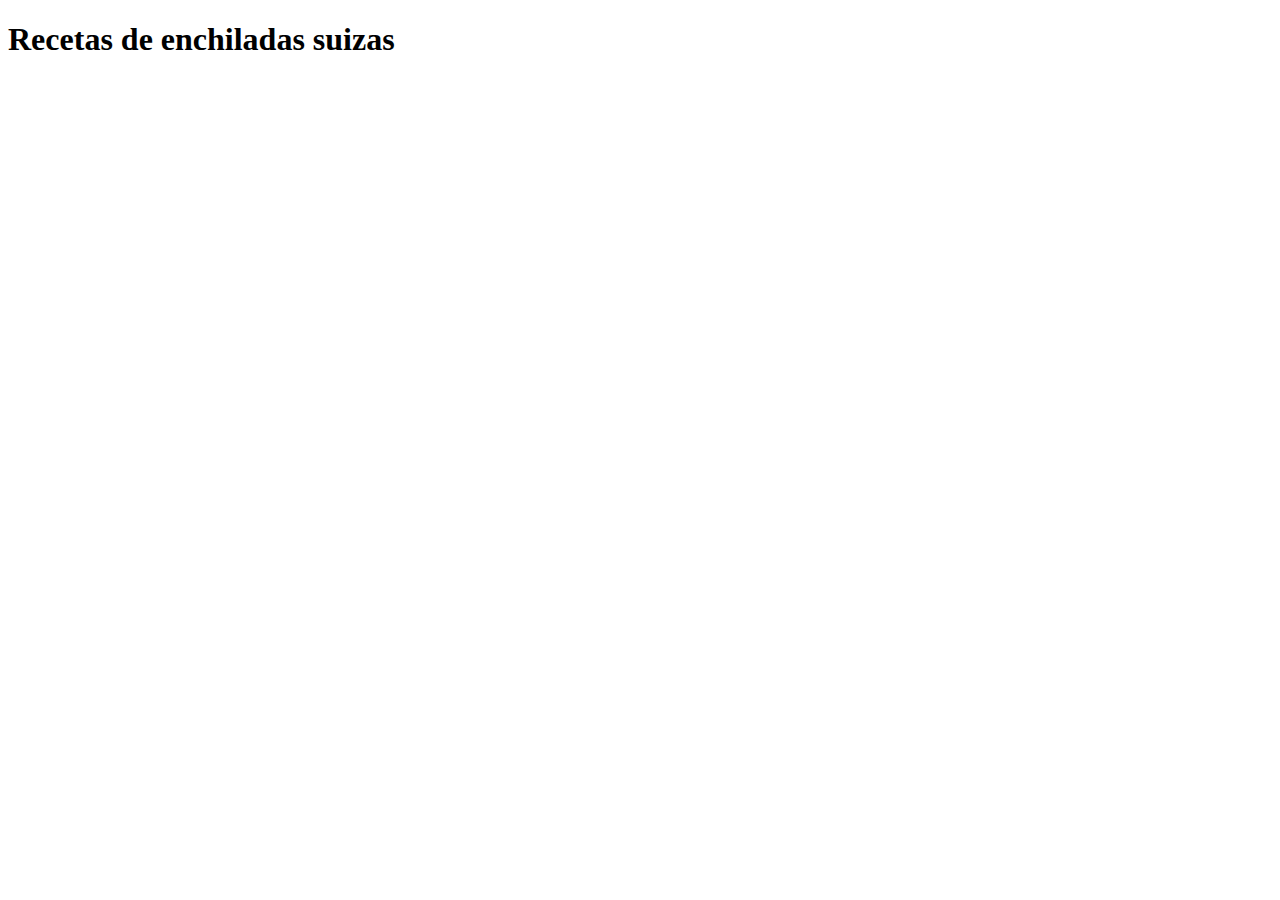
==== recetas/enchiladas-suizas.html @ 9bd9b154 "Add title and encabezados" ====
<!DOCTYPE html>
<html lang="eng">
    <head>
        <meta charset="UTF-8" >
        <title>Receta Enchiladas</title>
    </head>
    <body>
        <h1>Recetas de enchiladas suizas</h1>
    </body>
</html>
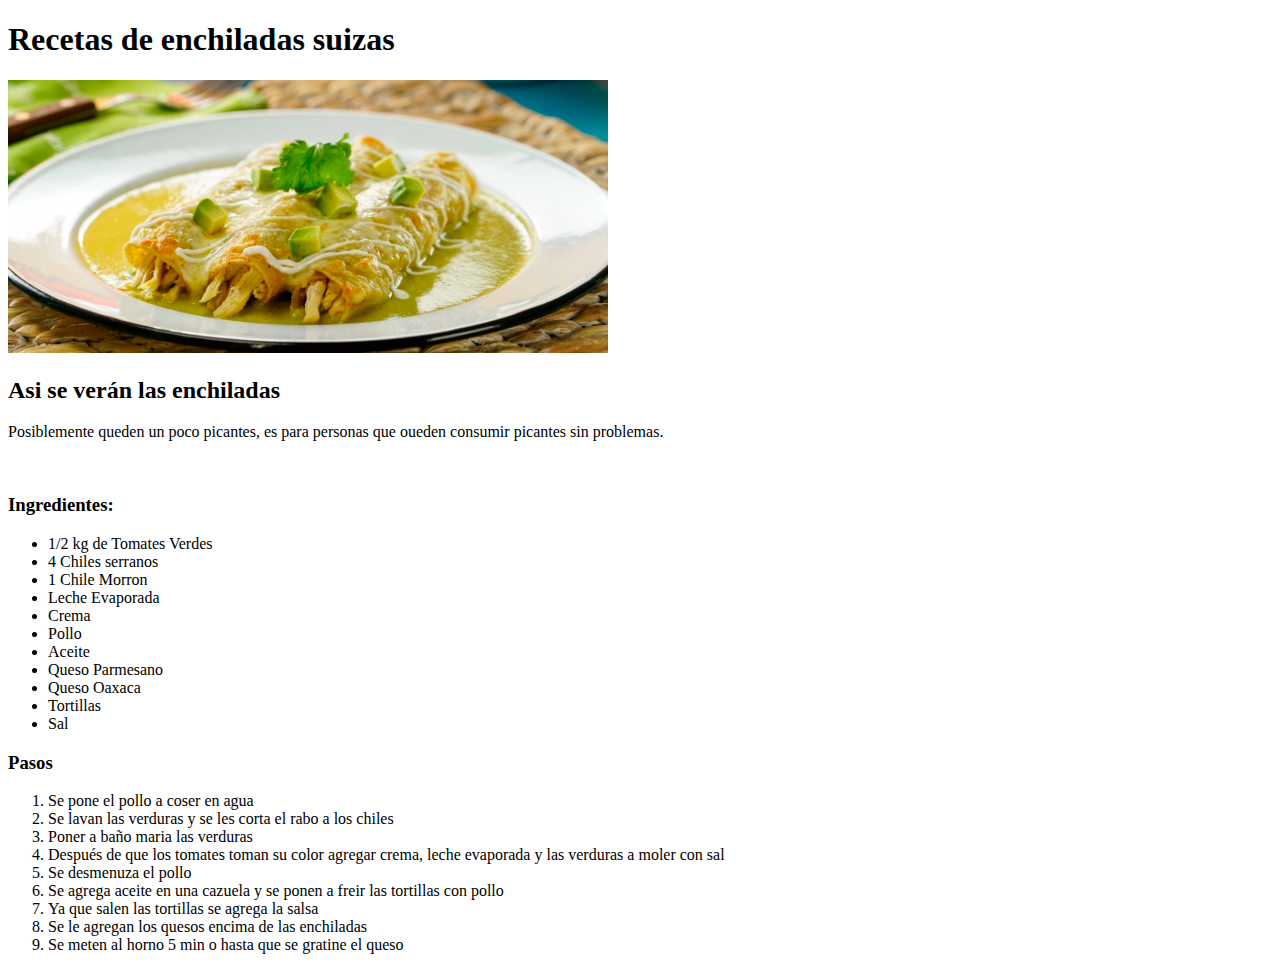
==== commit 6997e836: "Agrega img y receta enchiladas" ====
--- a/recetas/enchiladas-suizas.html
+++ b/recetas/enchiladas-suizas.html
@@ -6,5 +6,45 @@
     </head>
     <body>
         <h1>Recetas de enchiladas suizas</h1>
+
+        <!-- Imagen del platillo -->
+        <img src="../img/enchiladas suizas.png" alt="Foto de Enchiladas Suizas" width="600">
+
+        <h2>Asi se verán las enchiladas</h2>
+        <p>
+            Posiblemente queden un poco picantes, es para personas que 
+            oueden consumir picantes sin problemas.
+        </p>
+        <br>
+
+        <h3>Ingredientes:</h3>
+
+        <ul> 
+            <li>1/2 kg de Tomates Verdes</li>
+            <li>4 Chiles serranos</li>
+            <li>1 Chile Morron</li>
+            <li>Leche Evaporada</li>
+            <li>Crema</li>
+            <li>Pollo</li>
+            <li>Aceite</li>
+            <li>Queso Parmesano</li>
+            <li>Queso Oaxaca</li>
+            <li>Tortillas</li>
+            <li>Sal</li>
+        </ul>
+
+        <h3>Pasos</h3>
+        
+        <ol>
+            <li>Se pone el pollo a coser en agua</li>
+            <li>Se lavan las verduras y se les corta el rabo a los chiles</li>
+            <li>Poner a baño maria las verduras</li>
+            <li>Después de que los tomates toman su color agregar crema, leche evaporada y las verduras a moler con sal</li>
+            <li>Se desmenuza el pollo</li>
+            <li>Se agrega aceite en una cazuela y se ponen a freir las tortillas con pollo</li>
+            <li>Ya que salen las tortillas se agrega la salsa</li>
+            <li>Se le agregan los quesos encima de las enchiladas</li>
+            <li>Se meten al horno 5 min o hasta que se gratine el queso</li>
+        </ol>
     </body>
 </html>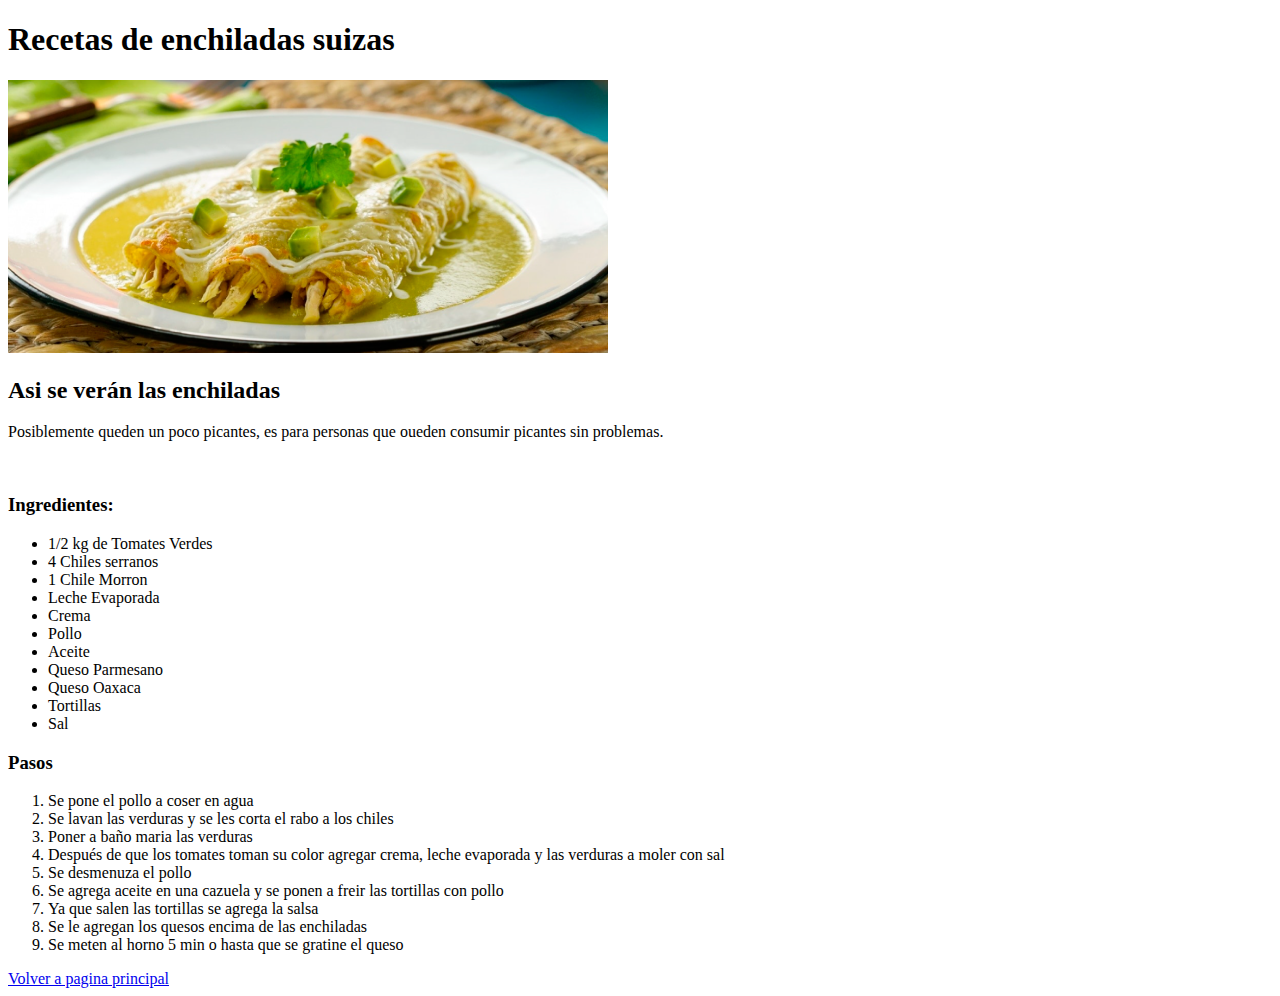
==== commit 682d79b2: "Ancla recetas y agrega img" ====
--- a/recetas/enchiladas-suizas.html
+++ b/recetas/enchiladas-suizas.html
@@ -47,4 +47,5 @@
             <li>Se meten al horno 5 min o hasta que se gratine el queso</li>
         </ol>
     </body>
+    <footer><a href="../index.html">Volver a pagina principal</a></footer>
 </html>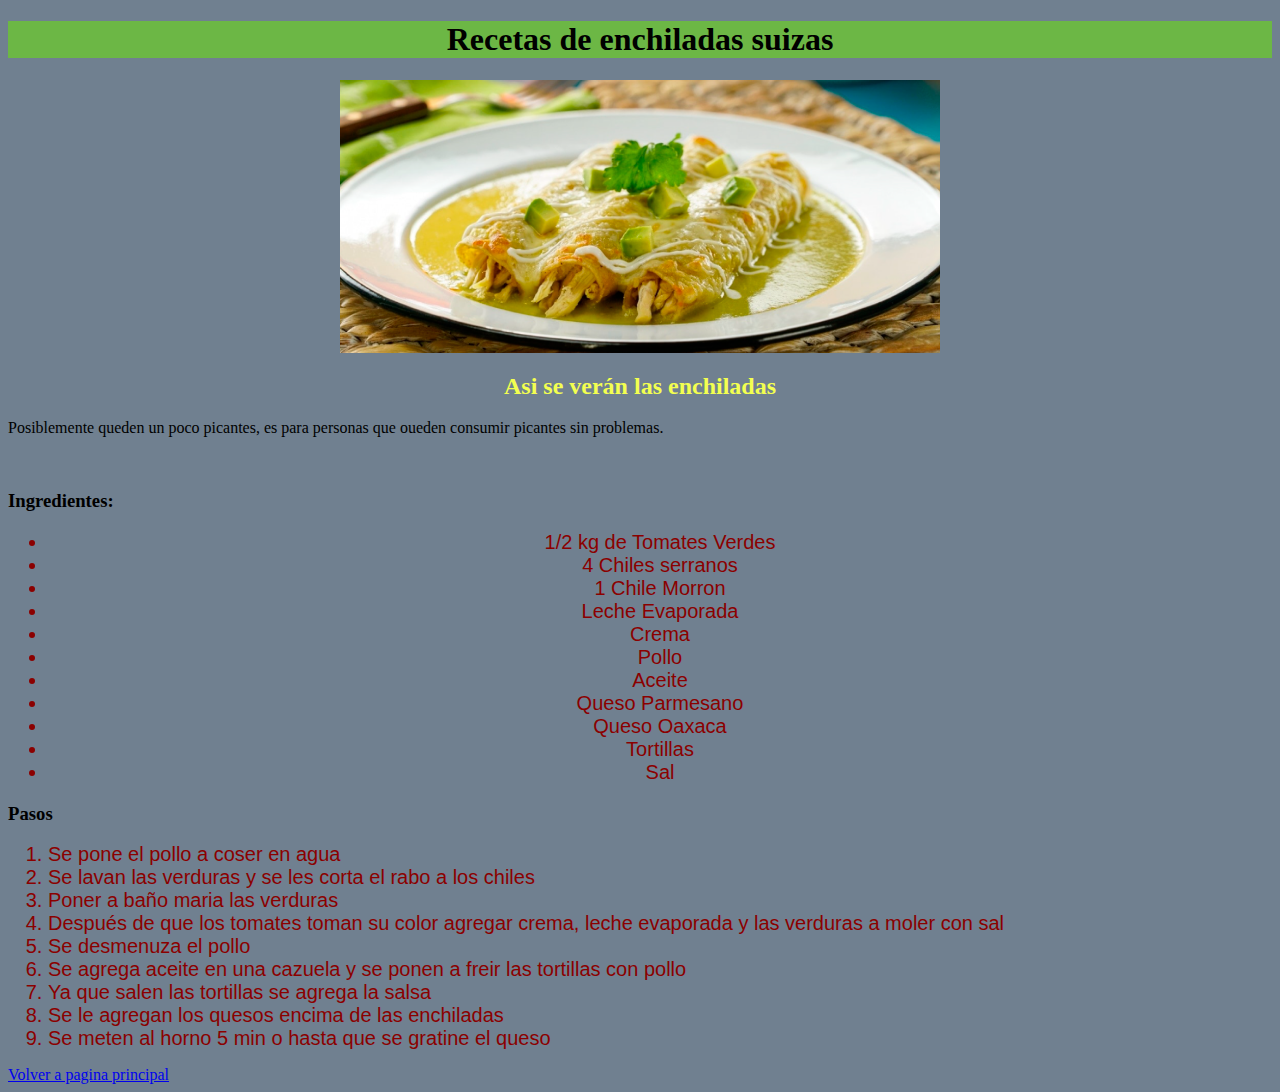
==== commit 55e2b158: "Se enlazan estilos a paginas" ====
--- a/recetas/enchiladas-suizas.html
+++ b/recetas/enchiladas-suizas.html
@@ -3,12 +3,13 @@
     <head>
         <meta charset="UTF-8" >
         <title>Receta Enchiladas</title>
+        <link rel="stylesheet" href="../style.css">
     </head>
     <body>
         <h1>Recetas de enchiladas suizas</h1>
 
         <!-- Imagen del platillo -->
-        <img src="../img/enchiladas suizas.png" alt="Foto de Enchiladas Suizas" width="600">
+        <img class="imagen" src="../img/enchiladas suizas.png" alt="Foto de Enchiladas Suizas" width="600">
 
         <h2>Asi se verán las enchiladas</h2>
         <p>
--- a/style.css
+++ b/style.css
@@ -0,0 +1,24 @@
+body{
+    background-color: slategrey;
+}
+h1 {
+    background-color: rgb(108, 183, 69);
+    text-align: center;
+}
+
+.imagen {
+    display: block;
+    margin-left: auto;
+    margin-right: auto;
+}
+
+li {
+    color: darkred;
+    font-family: Verdana, Geneva, Tahoma, sans-serif;
+    font-size: 20px;
+}
+
+h2, ul {
+    color: rgb(243, 255, 80);
+    text-align: center;
+}
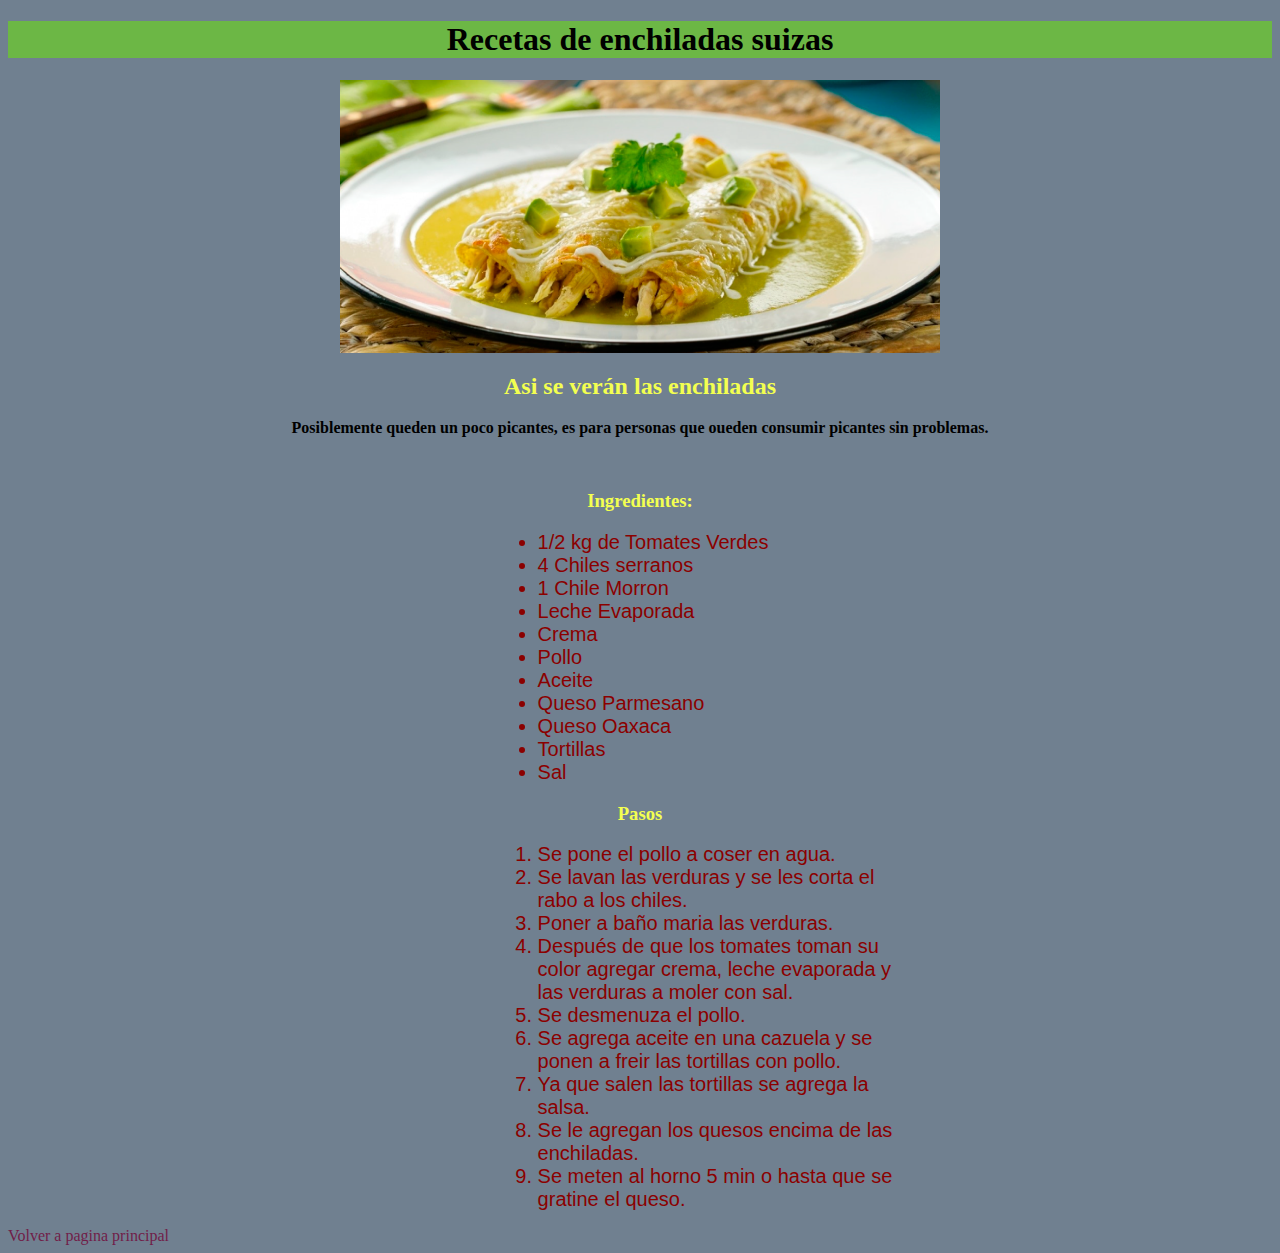
==== commit 72fd69ac: "Agrega estilos al sitio completo" ====
--- a/recetas/enchiladas-suizas.html
+++ b/recetas/enchiladas-suizas.html
@@ -37,15 +37,15 @@
         <h3>Pasos</h3>
         
         <ol>
-            <li>Se pone el pollo a coser en agua</li>
-            <li>Se lavan las verduras y se les corta el rabo a los chiles</li>
-            <li>Poner a baño maria las verduras</li>
-            <li>Después de que los tomates toman su color agregar crema, leche evaporada y las verduras a moler con sal</li>
-            <li>Se desmenuza el pollo</li>
-            <li>Se agrega aceite en una cazuela y se ponen a freir las tortillas con pollo</li>
-            <li>Ya que salen las tortillas se agrega la salsa</li>
-            <li>Se le agregan los quesos encima de las enchiladas</li>
-            <li>Se meten al horno 5 min o hasta que se gratine el queso</li>
+            <li>Se pone el pollo a coser en agua.</li>
+            <li>Se lavan las verduras y se les corta el rabo a los chiles.</li>
+            <li>Poner a baño maria las verduras.</li>
+            <li>Después de que los tomates toman su color agregar crema, leche evaporada y las verduras a moler con sal.</li>
+            <li>Se desmenuza el pollo.</li>
+            <li>Se agrega aceite en una cazuela y se ponen a freir las tortillas con pollo.</li>
+            <li>Ya que salen las tortillas se agrega la salsa.</li>
+            <li>Se le agregan los quesos encima de las enchiladas.</li>
+            <li>Se meten al horno 5 min o hasta que se gratine el queso.</li>
         </ol>
     </body>
     <footer><a href="../index.html">Volver a pagina principal</a></footer>
--- a/style.css
+++ b/style.css
@@ -18,7 +18,26 @@
     font-size: 20px;
 }
 
-h2, ul {
+h2, h3 {
     color: rgb(243, 255, 80);
     text-align: center;
 }
+
+p {
+    font-weight: bold;
+    text-align: center;
+}
+
+li {
+    margin-left: 40%;
+    margin-right: 30%;
+}
+
+a {
+    text-decoration: none;
+    color: rgb(112, 29, 73);
+}
+
+a:hover {
+    color: cyan;
+}